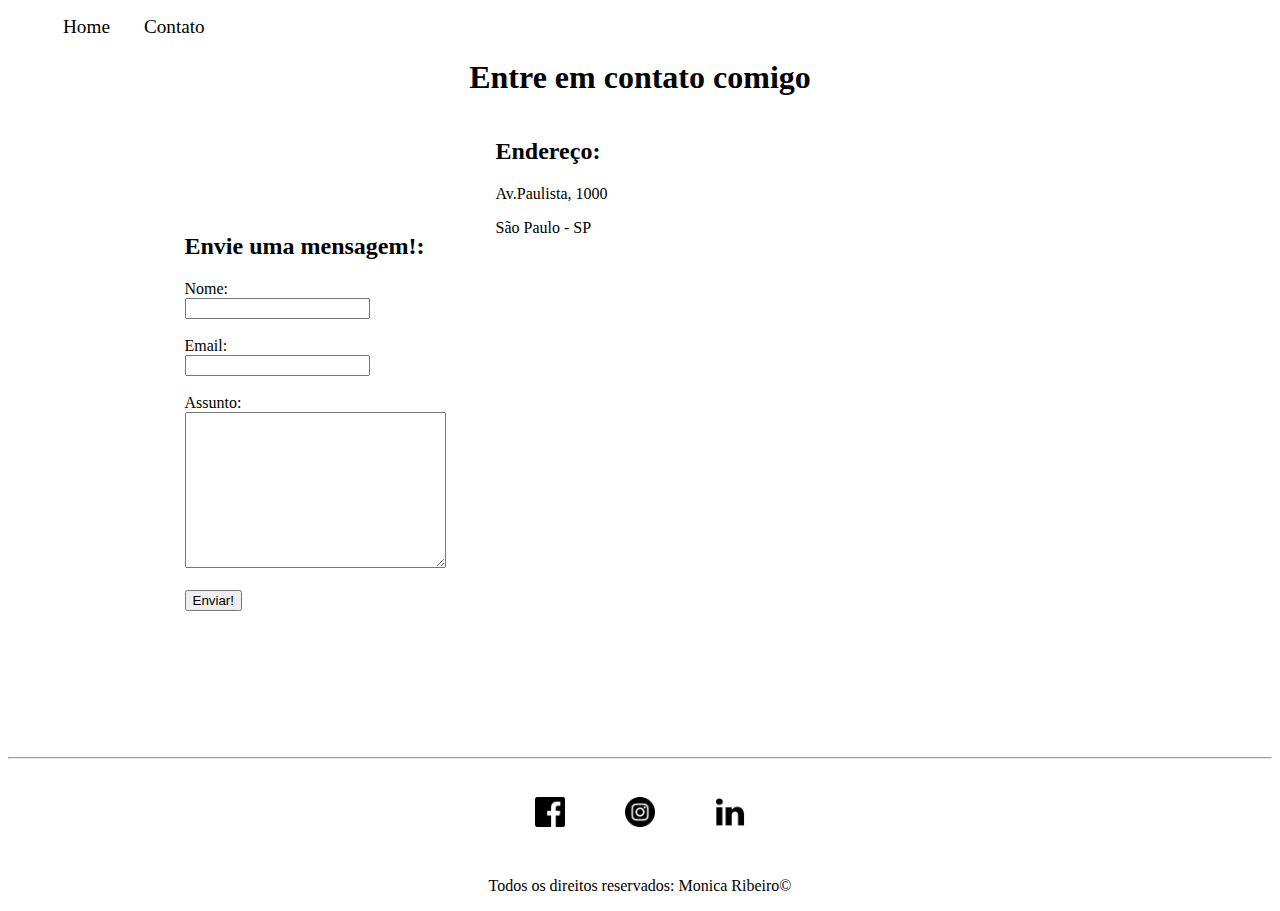
==== contato.html @ aebf3cb3 "Primeiras páginas HTML/css" ====
<!DOCTYPE html>
<html lang="pt-br">
<head>
    <meta charset="UTF-8">
    <meta name="viewport" content="width=device-width, initial-scale=1.0">
    <link rel="stylesheet" href="assets/css/style.css">
    <title>Contato</title>
</head>
<body>
    <ul id = "menu">
        <li>
            <a href="index.html">Home</a>
        </li>
        <li>
            <a href="contato.html">Contato</a>
        </li>
    </ul>
    <h1 class = "center">Entre em contato comigo</h1>
    <div class="container mb-50">
        <div>
            <h2>Envie uma mensagem!:</h2>
            <form>
                <label for="nome">Nome:</label> <br>
                <input type="text" id="nome">
                <br>
                <br>
                <label for="email">Email:</label> <br>
                <input type="email" id="email">
                <br>
                <br>
                <label for="assunto">Assunto:</label> <br>
                <textarea name="assunto" id="assunto" cols="30" rows="10"></textarea>
                <br>
                <br>
                <button> Enviar!</button>
            </form>
        </div>
        <div class="ml-50">
    <h2>Endereço:</h2>
    <p>Av.Paulista, 1000</p>
    <p>São Paulo - SP</p>
    <iframe src="https://www.google.com/maps/embed?pb=!1m18!1m12!1m3!1d3657.0980322469036!2d-46.654126285022166!3d-23.56492238468107!2m3!1f0!2f0!3f0!3m2!1i1024!2i768!4f13.1!3m3!1m2!1s0x94ce5994f2e15a7d%3A0xdeb92126793e5e90!2sAv.%20Paulista%2C%201000%20-%20Bela%20Vista%2C%20S%C3%A3o%20Paulo%20-%20SP%2C%2001310-100!5e0!3m2!1spt-BR!2sbr!4v1605896018946!5m2!1spt-BR!2sbr"
    width="600" height="450" frameborder="0" style="border:0;"
    allowfullscreen="" aria-hidden="false" tabindex="0"></iframe>
        </div>
</div>
<hr>
    <footer>
        <div class="container">
            <a href="https://www.facebook.com" target="_blank">
                <img class="tm-social p-30" src="assets/img/facebook.png" alt="Logo do facebook">
            </a>
            <a href="https://www.instagram.com" target="_blank">
                <img class="tm-social p-30" src="assets/img/instagram.png" alt="Logo do instagram">
            </a>
            <a href="https://www.linkedin.com/" target="_blank">
                <img class="tm-social p-30" src="assets/img/linkedin.png" alt="Logo do linkedin">
            </a>
        </div>
        <p class="center">
            Todos os direitos reservados: Monica Ribeiro&copy;
        </p>
    </footer>
</body>
</html>
---- assets/css/style.css ----
.center {
    text-align: center;
}
.justify{
    text-align: justify;
}
.container{
    display: flex;
    flex-flow: row;
    justify-content: center;
    align-items: center;
}
#menu li{
    display: inline;
    padding: 15px;
}
#menu li a{
    text-decoration: none;
    color: black;
    font-size: larger;
}
#menu li a:hover{
    color: gray;
}
.p-30{
    padding: 30px;
}
.br-50{
    border-radius: 50%;
}
.wh-360{
    width: 360px;
    height: 360px;
}
.mb-50{
    margin-bottom: 50px;
}
.tm-social{
    width: 30px;
    height: 30px;
}
.ml-50{
    margin-left: 50px;
}
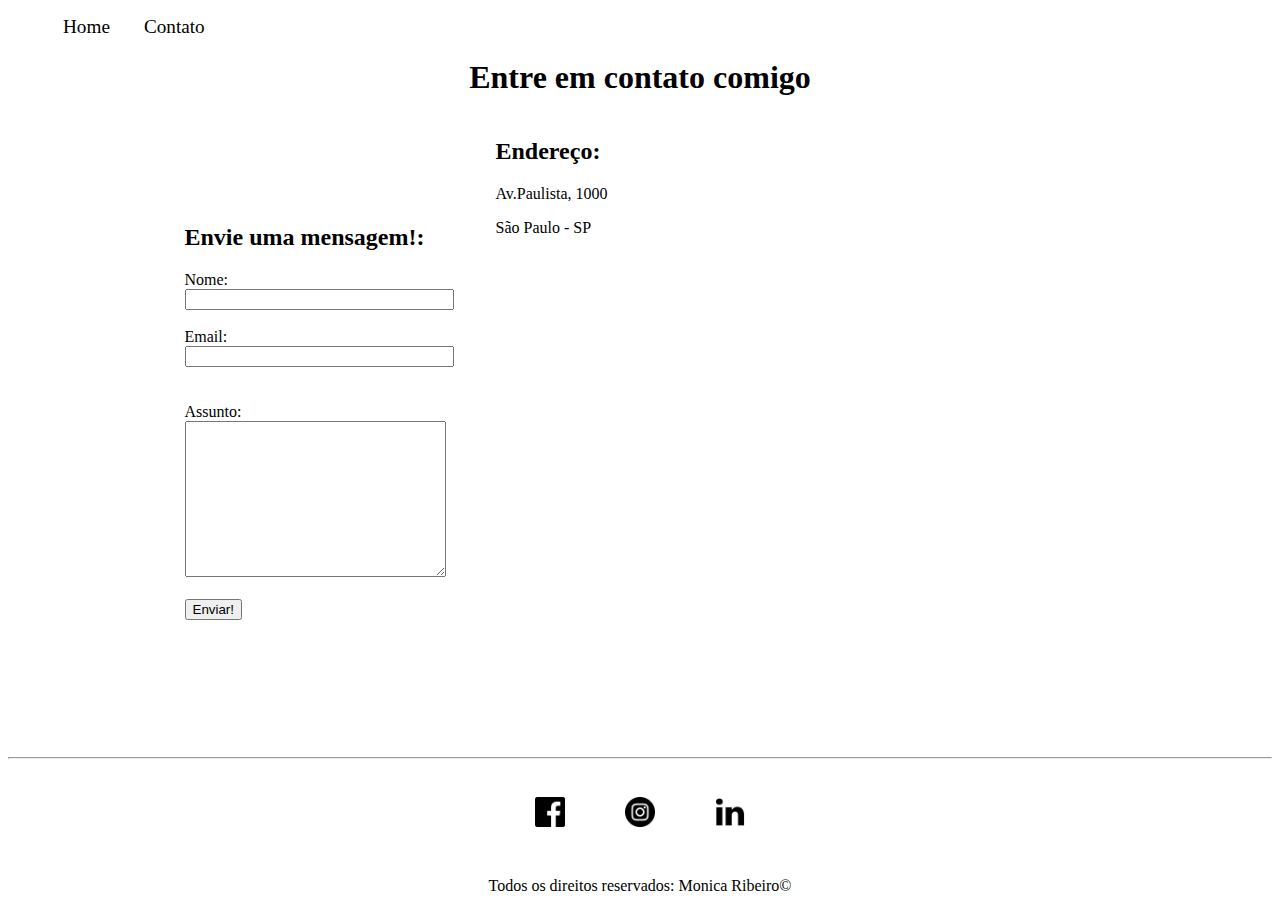
==== commit 47694f53: "Exemplos de páginas HTML/Css e Javascript" ====
--- a/contato.html
+++ b/contato.html
@@ -21,18 +21,21 @@
             <h2>Envie uma mensagem!:</h2>
             <form>
                 <label for="nome">Nome:</label> <br>
-                <input type="text" id="nome">
-                <br>
+                <input type="text" id="nome" onKeyUp="validaNome()">
+                <div id ='txtNome'></div>
+                
                 <br>
                 <label for="email">Email:</label> <br>
-                <input type="email" id="email">
+                <input type="email" id="email" onkeyup="validaEmail()">
+                <div id ='txtEmail'></div>
                 <br>
                 <br>
                 <label for="assunto">Assunto:</label> <br>
-                <textarea name="assunto" id="assunto" cols="30" rows="10"></textarea>
+                <textarea name="assunto" id="assunto" cols="30" rows="10" onkeyup=" validaAssunto()"></textarea>
+                <div id ='txtAssunto'></div>
+                
                 <br>
-                <br>
-                <button> Enviar!</button>
+                <button onclick="enviar()"> Enviar!</button>
             </form>
         </div>
         <div class="ml-50">
@@ -41,7 +44,7 @@
     <p>São Paulo - SP</p>
     <iframe src="https://www.google.com/maps/embed?pb=!1m18!1m12!1m3!1d3657.0980322469036!2d-46.654126285022166!3d-23.56492238468107!2m3!1f0!2f0!3f0!3m2!1i1024!2i768!4f13.1!3m3!1m2!1s0x94ce5994f2e15a7d%3A0xdeb92126793e5e90!2sAv.%20Paulista%2C%201000%20-%20Bela%20Vista%2C%20S%C3%A3o%20Paulo%20-%20SP%2C%2001310-100!5e0!3m2!1spt-BR!2sbr!4v1605896018946!5m2!1spt-BR!2sbr"
     width="600" height="450" frameborder="0" style="border:0;"
-    allowfullscreen="" aria-hidden="false" tabindex="0"></iframe>
+    allowfullscreen="" aria-hidden="false" tabindex="0" onmousemove="mapaZoom()" onmouseout="mapaNormal()" id="mapa"></iframe>
         </div>
 </div>
 <hr>
@@ -61,5 +64,8 @@
             Todos os direitos reservados: Monica Ribeiro&copy;
         </p>
     </footer>
+
+    <script src="assets/js/script.js"></script>
+
 </body>
 </html>